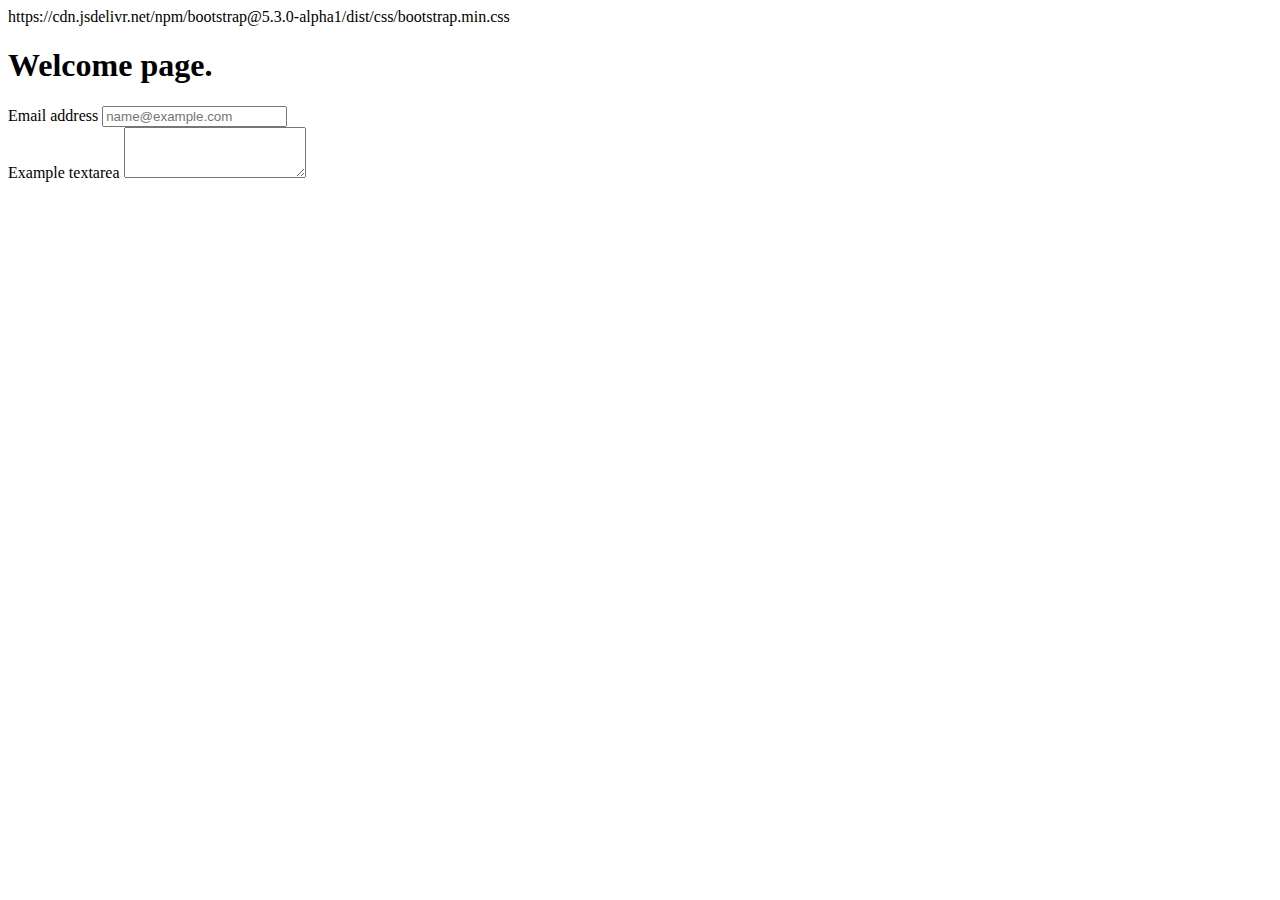
==== index.html @ a2fe7ea0 "name change" ====
<!DOCTYPE html>
<html lang="en">
<head>
    <meta charset="UTF-8">
    <meta http-equiv="X-UA-Compatible" content="IE=edge">
    <meta name="viewport" content="width=device-width, initial-scale=1.0">
   
    https://cdn.jsdelivr.net/npm/bootstrap@5.3.0-alpha1/dist/css/bootstrap.min.css
    <title>BA trading system</title>
</head>
<h1>Welcome page.</h1>
<body>
    <div class="container"></div>

    <div class="mb-3">
        <label for="exampleFormControlInput1" class="form-label">Email address</label>
        <input type="email" class="form-control" id="exampleFormControlInput1" placeholder="name@example.com">
      </div>
      <div class="mb-3">
        <label for="exampleFormControlTextarea1" class="form-label">Example textarea</label>
        <textarea class="form-control" id="exampleFormControlTextarea1" rows="3"></textarea>
      </div>
    
</body>
</html>
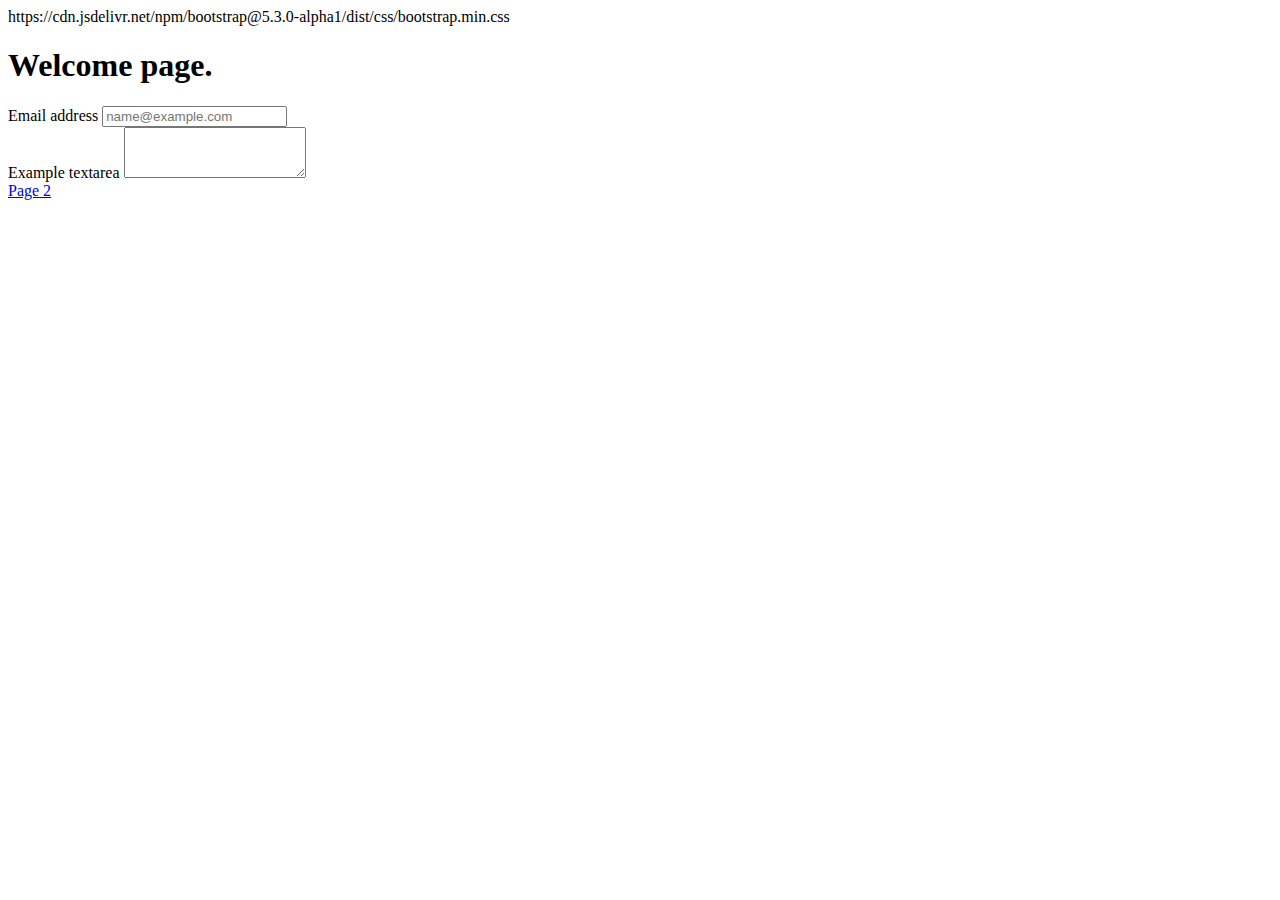
==== commit 21d6e470: "adds one page with links" ====
--- a/index.html
+++ b/index.html
@@ -20,6 +20,6 @@
         <label for="exampleFormControlTextarea1" class="form-label">Example textarea</label>
         <textarea class="form-control" id="exampleFormControlTextarea1" rows="3"></textarea>
       </div>
-    
+    <a href="page2.html">Page 2</a>
 </body>
 </html>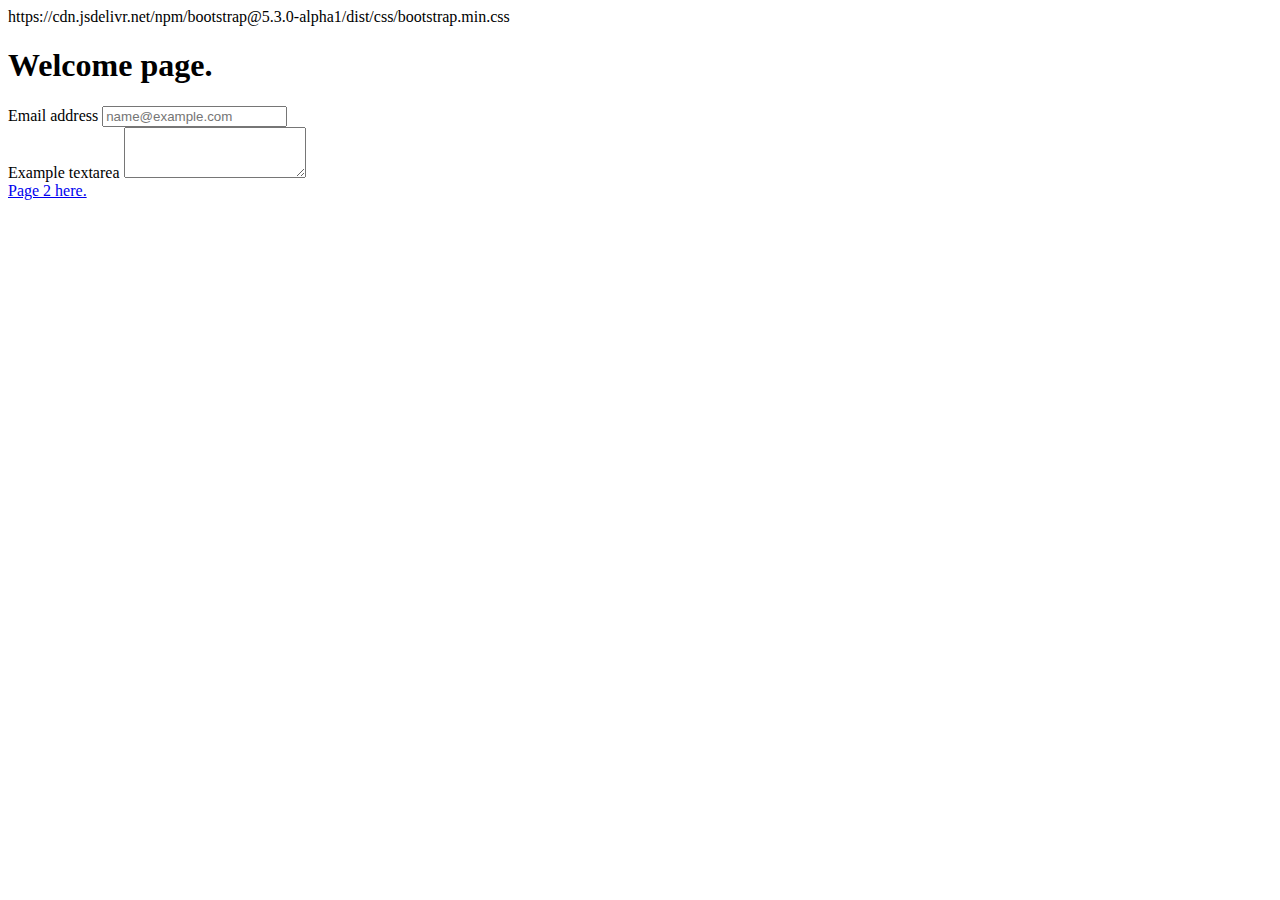
==== commit f6b55ba5: "changes" ====
--- a/index.html
+++ b/index.html
@@ -20,6 +20,6 @@
         <label for="exampleFormControlTextarea1" class="form-label">Example textarea</label>
         <textarea class="form-control" id="exampleFormControlTextarea1" rows="3"></textarea>
       </div>
-    <a href="page2.html">Page 2</a>
+    <a href="page2.html">Page 2 here.</a>
 </body>
 </html>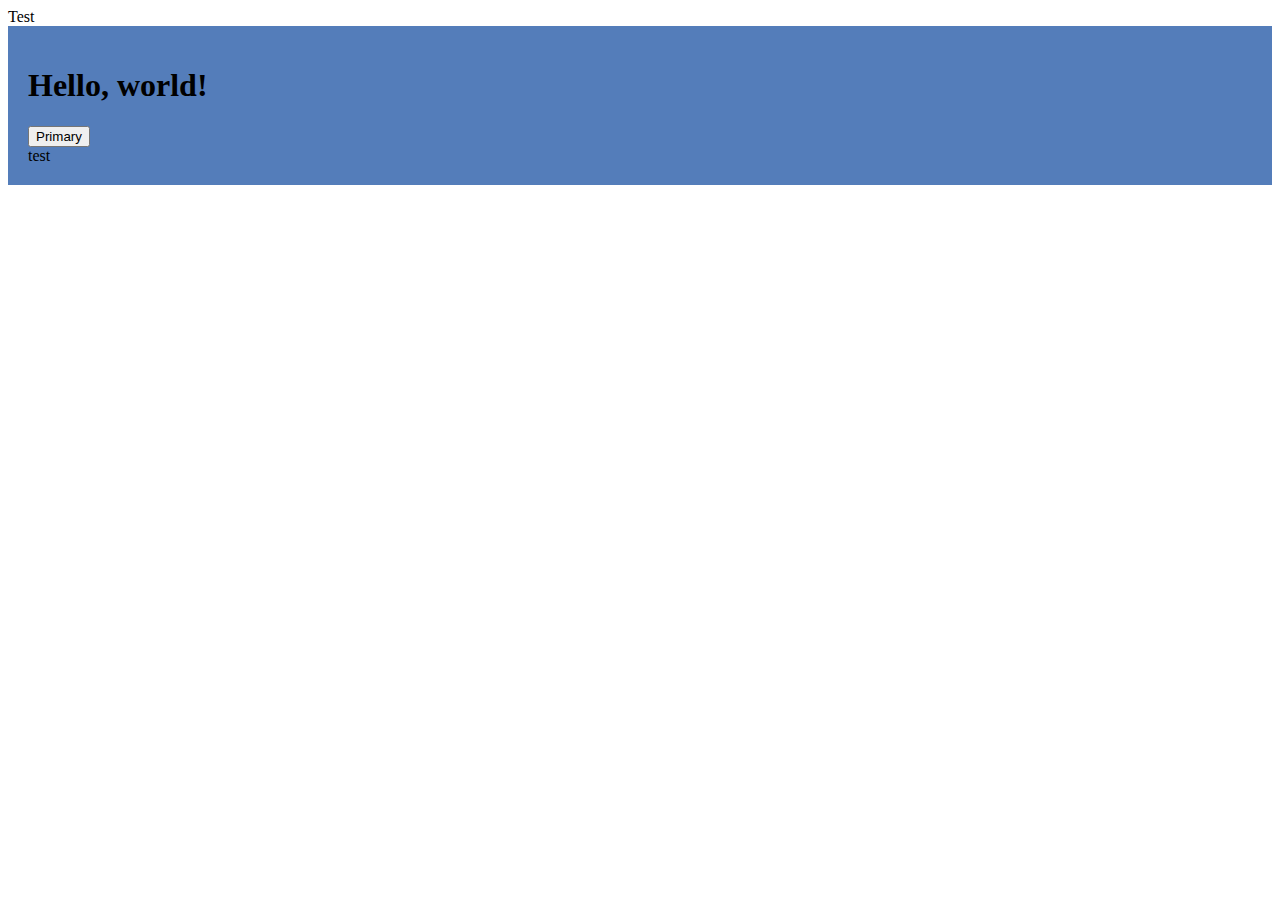
==== commit 937354fa: "TBD" ====
--- a/index.html
+++ b/index.html
@@ -1,25 +1,43 @@
-<!DOCTYPE html>
+<!doctype html>
 <html lang="en">
-<head>
-    <meta charset="UTF-8">
-    <meta http-equiv="X-UA-Compatible" content="IE=edge">
-    <meta name="viewport" content="width=device-width, initial-scale=1.0">
+  <head>
+    <meta charset="utf-8">
+    <meta name="viewport" content="width=device-width, initial-scale=1">
+    <title>Bootstrap demo</title>
+   <link href="https://cdn.jsdelivr.net/npm/bootstrap@5.2.3/dist/css/bootstrap.min.css" rel="stylesheet" integrity="sha384-rbsA2VBKQhggwzxH7pPCaAqO46MgnOM80zW1RWuH61DGLwZJEdK2Kadq2F9CUG65" crossorigin="anonymous">
+    <link rel="stylesheet" href="style.css">
+    <script defer src="https://cdn.jsdelivr.net/npm/bootstrap@5.2.3/dist/js/bootstrap.bundle.min.js" integrity="sha384-kenU1KFdBIe4zVF0s0G1M5b4hcpxyD9F7jL+jjXkk+Q2h455rYXK/7HAuoJl+0I4" crossorigin="anonymous"></script>
+  
+</head>
+  <body>
+
+    <nav>Test</nav>
+
+    <div class="container">
+
+        <h1>Hello, world!</h1>
+        
+
+        <button type="button" class="btn btn-primary">Primary</button>
+
+        <div class="btn btn-primary">test</div>
+
+    </div>
    
-    https://cdn.jsdelivr.net/npm/bootstrap@5.3.0-alpha1/dist/css/bootstrap.min.css
-    <title>BA trading system</title>
-</head>
-<h1>Welcome page.</h1>
-<body>
-    <div class="container"></div>
 
-    <div class="mb-3">
-        <label for="exampleFormControlInput1" class="form-label">Email address</label>
-        <input type="email" class="form-control" id="exampleFormControlInput1" placeholder="name@example.com">
-      </div>
-      <div class="mb-3">
-        <label for="exampleFormControlTextarea1" class="form-label">Example textarea</label>
-        <textarea class="form-control" id="exampleFormControlTextarea1" rows="3"></textarea>
-      </div>
-    <a href="page2.html">Page 2 here.</a>
-</body>
+
+
+
+
+
+
+
+
+
+
+
+
+
+   
+  </body>
 </html>--- a/style.css
+++ b/style.css
@@ -0,0 +1,4 @@
+.container{
+    padding: 20px;
+    background-color: #547dba;
+}